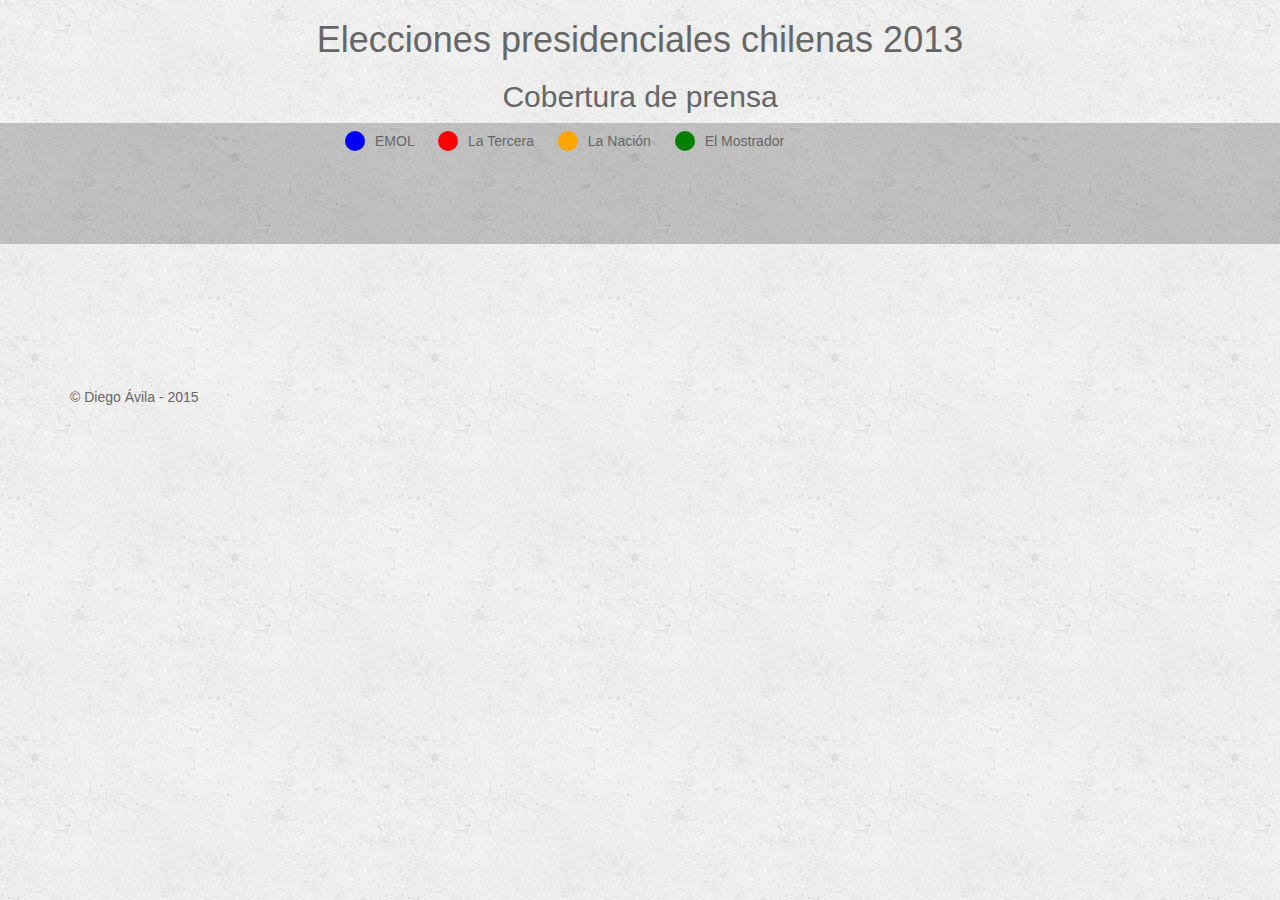
==== index.html @ b123cfca "first commit" ====
<!doctype html>
<!--[if lt IE 7]>      <html class="no-js lt-ie9 lt-ie8 lt-ie7" lang=""> <![endif]-->
<!--[if IE 7]>         <html class="no-js lt-ie9 lt-ie8" lang=""> <![endif]-->
<!--[if IE 8]>         <html class="no-js lt-ie9" lang=""> <![endif]-->
<!--[if gt IE 8]><!--> <html class="no-js" lang=""> <!--<![endif]-->
    <head>
        <meta charset="utf-8">
        <meta http-equiv="X-UA-Compatible" content="IE=edge,chrome=1">
        <title>Elecciones presidenciales 2013 en la prensa</title>
        <meta name="description" content="">
        <meta name="viewport" content="width=device-width, initial-scale=1">
        <link rel="apple-touch-icon" href="apple-touch-icon.png">

        <link rel="stylesheet" href="css/bootstrap.min.css">
        <style>
            body {
                padding-bottom: 20px;
            }
        </style>
        <link rel="stylesheet" href="css/bootstrap-theme.min.css">
        <link rel="stylesheet" href="css/main.css">

        <script src="js/vendor/modernizr-2.8.3-respond-1.4.2.min.js"></script>
        <script src="http://d3js.org/d3.v3.min.js" charset="utf-8"></script>
    </head>
    <body>
        <!--[if lt IE 8]>
            <p class="browserupgrade">You are using an <strong>outdated</strong> browser. Please <a href="http://browsehappy.com/">upgrade your browser</a> to improve your experience.</p>
        <![endif]-->
    <!--<nav class="navbar navbar-inverse navbar-fixed-top" role="navigation">
      <div class="container">
        <div class="navbar-header">
          <button type="button" class="navbar-toggle collapsed" data-toggle="collapse" data-target="#navbar" aria-expanded="false" aria-controls="navbar">
            <span class="sr-only">Toggle navigation</span>
            <span class="icon-bar"></span>
            <span class="icon-bar"></span>
            <span class="icon-bar"></span>
          </button>
          <a class="navbar-brand" href="#">Project name</a>
        </div>
        <div id="navbar" class="navbar-collapse collapse">
          <form class="navbar-form navbar-right" role="form">
            <div class="form-group">
              <input type="text" placeholder="Email" class="form-control">
            </div>
            <div class="form-group">
              <input type="password" placeholder="Password" class="form-control">
            </div>
            <button type="submit" class="btn btn-success">Sign in</button>
          </form>
        </div><!--/.navbar-collapse --
      </div>
    </nav>-->

    <!-- Main jumbotron for a primary marketing message or call to action -->
    <div class="container">
    <h1>Elecciones presidenciales chilenas 2013</h1>
        <h2>Cobertura de prensa</h2>
    </div>    
    <div class="jumbotron">
      <div class="container">
        <div id="chart">
        </div>
        <div id ="leyenda">
            <div class="lista-leyenda">
                <span class="leyenda-emol"></span>EMOL
                <span class="leyenda-LT"></span>La Tercera
                <span class="leyenda-LN"></span>La Naci&oacute;n
                <span class="leyenda-EM"></span>El Mostrador
            </div>
            
        </div>  
      </div>
    </div>

    <div class="container">
      <div class="row">
        <div class="col-md-3">
          
        </div>
        <div id="articulo" class="col-md-6">
            <article>
                <h4></h4>
                <h3></h3>
                <p></p>
            </article>
       </div>
        <div class="col-md-3">
          
        </div>
      </div>

      <hr>

      <footer>
        <p>&copy; Diego Ávila - 2015</p>
      </footer>
    </div> <!-- /container -->        <script src="//ajax.googleapis.com/ajax/libs/jquery/1.11.2/jquery.min.js"></script>
        <script>window.jQuery || document.write('<script src="js/vendor/jquery-1.11.2.min.js"><\/script>')</script>

        <script src="js/vendor/bootstrap.min.js"></script>

        <script src="js/main.js"></script>
        <script type="text/javascript">
          var data;
        
        var generarGrafico = function (data){
            
            var margin = {top: 20, right: 15, bottom: 60, left: 60}
          , width = 960 - margin.left - margin.right
          , height = 500 - margin.top - margin.bottom;

            var tooltip = d3.select("body")
                            .append("div")
                            .style("position", "absolute")
                            .style("z-index", "10")
                            .style("visibility", "hidden")
                            .attr("id", "tooltip");

            var minX = d3.min(data, function(d) { return d.x; });
            var maxX = d3.max(data, function(d) { return d.x; });

            var minY = d3.min(data, function(d) { return d.y; });
            var maxY = d3.max(data, function(d) { return d.y; })    

            var x = d3.scale.linear()
                  .domain([minX - maxX*0.1,maxX+maxX*0.1])
                  .range([ 0, width ]);

            var y = d3.scale.linear()
                      .domain([minY-maxY*0.1, maxY+maxY*0.1])
                      .range([ height, 0 ]);

            var chart = d3.select("#chart")
                            .append('svg:svg')
                            .attr('width', width + margin.right + margin.left)
                            .attr('height', height + margin.top + margin.bottom)
                            .attr('class', 'chart');
            var main = chart.append('g')
                        .attr('transform', 
                              'translate(' + margin.left + ',' + margin.top + ')')
                        .attr('width', width)
                        .attr('height', height)
                        .attr('class', 'main');

             // draw the x axis
            var xAxis = d3.svg.axis()
            .scale(x)
            .orient('bottom');

            main.append('g')
            .attr('transform', 'translate(0,' + height + ')')
            .attr('class', 'main axis date')
            .call(xAxis);

            // draw the y axis
            var yAxis = d3.svg.axis()
            .scale(y)
            .orient('left');

            main.append('g')
            .attr('transform', 'translate(0,0)')
            .attr('class', 'main axis date')
            .call(yAxis);

            var g = main.append("svg:g"); 

            var circles = g.selectAll("circle")
                                        .data(data)
                                        .enter()
                                        .append("circle");
            var circlesAtt = circles
                            .attr("cx", function (d){return x(d.x);})
                            .attr("cy", function (d){return y(d.y);})
                            .attr("r", 5)
                            .style("fill", function(d){
                                    var color;
                                    if(d.medio == 'EMOL'){color= "blue" ;}
                                    else if(d.medio == 'La Tercera'){color= "red";}
                                    else if(d.medio == 'La Nacion'){color= "orange";}
                                    else{color= "green"}
                                    return color;
                                    })
                            .style("opacity", 0.3)
                            .on("click", function(d){
                                console.log(d.titulo);
                                location.href="#articulo"
                                d3.select("article").style("visibility", "visible");
                                d3.select("#articulo article h4").text(d.medio);
                                d3.select("#articulo article h3").text(d.titulo);
                                d3.select("#articulo article p").html('<em>'+
                                                                      d.fecha+
                                                                     '</em>'+
                                                                     '<br>'+
                                                                     '<a href="'+d.url+'" target="_blank">'+
                                                                     d.url+
                                                                     '</a>');
                            })
                            .on("mouseover", function(d){
                                d3.select(this)
                                .transition()
                                .delay(0)
                                .duration(500)
                                .attr("r", 15)
                                .style("opacity", 1);

                                return tooltip
                                        .style("visibility", "visible")
                                        //.text(d.fecha+"<br>"+d.titulo + "(" +d.x +","+d.y + ")")
                                        .html('<div>'+
                                                '<h5>'+d.medio+'</h5>'+
                                              '</div>'+
                                                '<div>'+
                                                '<strong>'+d.fecha+'</strong>'+
                                              '</div>'+
                                              '<div>'+
                                                d.titulo+
                                              '</div>'
                                             )
                                ;
                            })
                            .on("mousemove", function(){
                                return tooltip.style("top", (event.pageY-10)+"px").style("left",(event.pageX+10)+"px");})
                            .on("mouseout", function(){
                                d3.select(this)
                                .transition()
                                .delay(0)
                                .duration(500)
                                .attr("r", 5)
                                .style("opacity", 0.3);
                                return tooltip.style("visibility", "hidden");
                            });
                            ;

        };
        
        d3.json("data/data-full.json", function(error, json){
            if (error) {return console.warn(error);}
            data = json;
            generarGrafico(data);
        } );
        
        </script>
    </body>
</html>
---- css/main.css ----
/* ==========================================================================
   Author's custom styles
   ========================================================================== */

body{
background: url(../img/concrete_seamless.png);
      font-family: "Lato", Calibri, Arial, sans-serif;
    color:#666;
}

#tooltip{
            background: rgb(250, 250, 250);
            border-radius: 5px;
            padding: 5px;
            box-shadow: 0px 0px 20px grey;
        }
        .chart {

        }

        .main text {
            font: 10px sans-serif;	
        }

        .axis line, .axis path {
            shape-rendering: crispEdges;
            stroke: black;
            fill: none;
        }
        
        #chart svg{
            background: #F2F2F2;
        }  

        container h1 {
            font-size: 30px;
            line-height: 38px;
            margin: 0;
            position: relative;
            font-weight: 300;
            color: #666;
            text-shadow: 0 1px 1px rgba(255,255,255,0.6);
        }
        .jumbotron{
          background: rgba(0,0,0,0.2);
        }
        article{
            background: rgba(255,255,255, 0.5);
            padding: 20px;
            visibility: hidden;
        }
    h1, h2 {  text-align: center;}
article h4{  border-bottom: #666 solid 2px;}
        #leyenda{
            position: relative;
            top: -45px;
        }
        #leyenda span {
          display: inline-block;
          width: 20px;
          height: 20px;
          border-radius: 10px;
          margin-right: 10px;
          margin-left: 20px;    
          position: relative;
          top: 5px;
        }
        .lista-leyenda{
            display: inline-block;
            margin-left: 255px;
            margin-right: auto;
        }
        .leyenda-emol{background: blue;}
        .leyenda-LT{background: red;}
        .leyenda-LN{background: orange;}
        .leyenda-EM{background: green;}
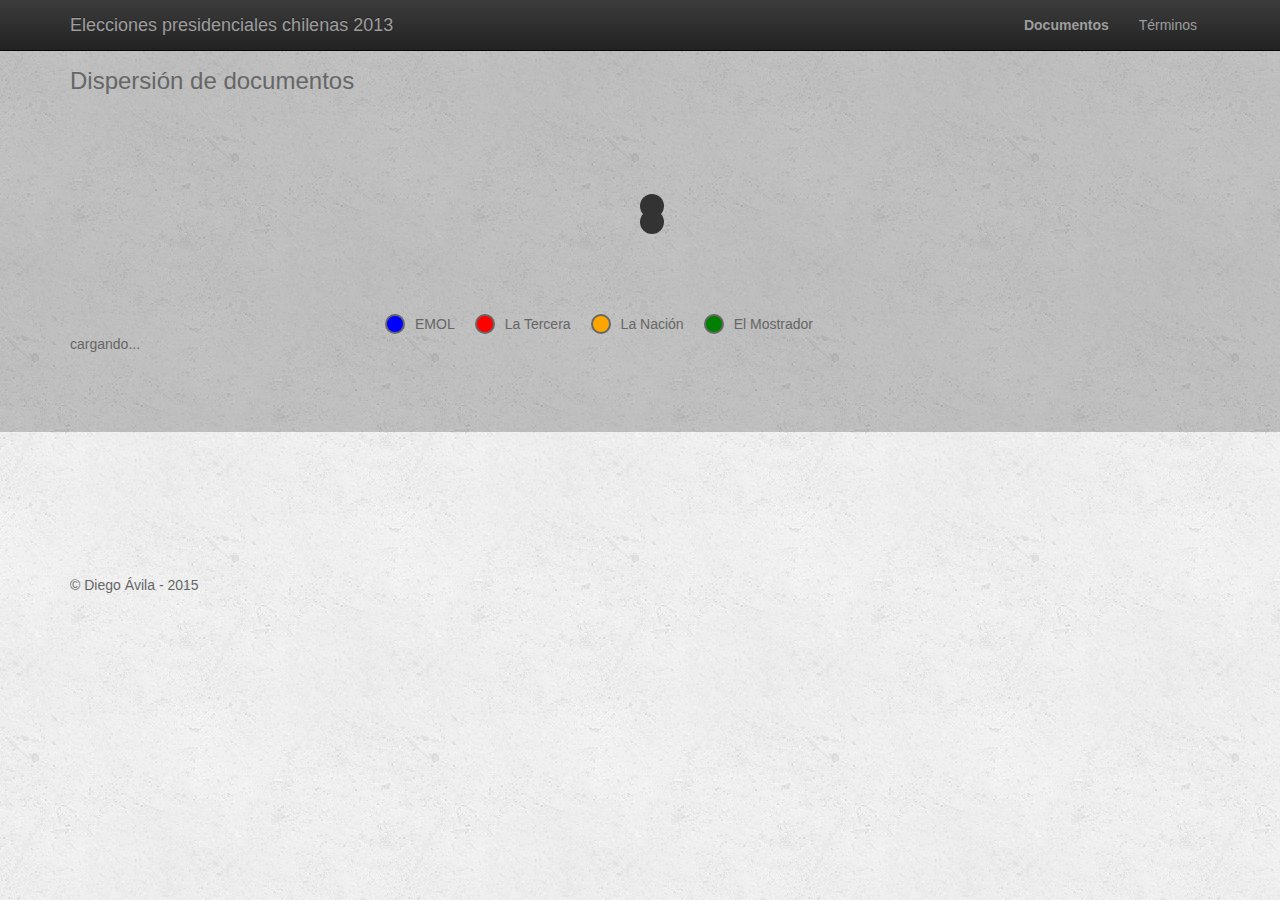
==== commit 5b6ae09f: "grafos" ====
--- a/index.html
+++ b/index.html
@@ -27,7 +27,7 @@
         <!--[if lt IE 8]>
             <p class="browserupgrade">You are using an <strong>outdated</strong> browser. Please <a href="http://browsehappy.com/">upgrade your browser</a> to improve your experience.</p>
         <![endif]-->
-    <!--<nav class="navbar navbar-inverse navbar-fixed-top" role="navigation">
+    <nav class="navbar navbar-inverse navbar-fixed-top" role="navigation">
       <div class="container">
         <div class="navbar-header">
           <button type="button" class="navbar-toggle collapsed" data-toggle="collapse" data-target="#navbar" aria-expanded="false" aria-controls="navbar">
@@ -36,10 +36,11 @@
             <span class="icon-bar"></span>
             <span class="icon-bar"></span>
           </button>
-          <a class="navbar-brand" href="#">Project name</a>
+          <a class="navbar-brand" href="index.html">
+              Elecciones presidenciales chilenas 2013</a>
         </div>
         <div id="navbar" class="navbar-collapse collapse">
-          <form class="navbar-form navbar-right" role="form">
+          <!--<form class="navbar-form navbar-right" role="form">
             <div class="form-group">
               <input type="text" placeholder="Email" class="form-control">
             </div>
@@ -47,29 +48,61 @@
               <input type="password" placeholder="Password" class="form-control">
             </div>
             <button type="submit" class="btn btn-success">Sign in</button>
-          </form>
-        </div><!--/.navbar-collapse --
+          </form>-->
+            <div class="navbar-form navbar-right">
+                <div class="form-group">
+                    <a class="btn btn-link active"  href="index.html">
+                        <strong>Documentos</strong>
+                    </a>
+                </div>
+                <div class="form-group">
+                    <a class="btn btn-link"  href="grafos.html">T&eacute;rminos</a>
+                </div>
+                
+            
+            </div>
+            
+        </div><!--/.navbar-collapse -->
       </div>
-    </nav>-->
+    </nav>
 
     <!-- Main jumbotron for a primary marketing message or call to action -->
     <div class="container">
-    <h1>Elecciones presidenciales chilenas 2013</h1>
-        <h2>Cobertura de prensa</h2>
     </div>    
     <div class="jumbotron">
       <div class="container">
+          
+        <h3>Dispersi&oacute;n de documentos</h3>
+        <div class="loading">
+            <div class="spinner">
+              <div class="dot1"></div>
+              <div class="dot2"></div>
+            </div>
+            cargando...
+          </div>  
         <div id="chart">
         </div>
         <div id ="leyenda">
             <div class="lista-leyenda">
-                <span class="leyenda-emol"></span>EMOL
-                <span class="leyenda-LT"></span>La Tercera
-                <span class="leyenda-LN"></span>La Naci&oacute;n
-                <span class="leyenda-EM"></span>El Mostrador
+                <ul>
+                    <li id="btn-emol">
+                    <span class="leyenda-emol"></span>EMOL
+                    </li>
+                    <li id="btn-lt">
+                        <span class="leyenda-LT"></span>La Tercera
+                    </li>
+                    <li id="btn-ln">
+                        <span class="leyenda-LN"></span>La Naci&oacute;n
+                    </li>
+                    <li id="btn-em">
+                        <span class="leyenda-EM"></span>El Mostrador
+                    </li>   
+                </ul>
+                 
             </div>
             
-        </div>  
+        </div> 
+          
       </div>
     </div>
 
@@ -92,19 +125,27 @@
 
       <hr>
 
-      <footer>
+      
+    </div>
+    <div class="container">
+        
+        
+        <footer>
         <p>&copy; Diego Ávila - 2015</p>
       </footer>
-    </div> <!-- /container -->        <script src="//ajax.googleapis.com/ajax/libs/jquery/1.11.2/jquery.min.js"></script>
+    </div>    
+        <!-- /container -->        
+        <script src="//ajax.googleapis.com/ajax/libs/jquery/1.11.2/jquery.min.js"></script>
         <script>window.jQuery || document.write('<script src="js/vendor/jquery-1.11.2.min.js"><\/script>')</script>
 
         <script src="js/vendor/bootstrap.min.js"></script>
 
         <script src="js/main.js"></script>
         <script type="text/javascript">
-          var data;
-        
-        var generarGrafico = function (data){
+        var data;
+        var filteredData;
+
+        var generarGrafico = function (data, callback){
             
             var margin = {top: 20, right: 15, bottom: 60, left: 60}
           , width = 960 - margin.left - margin.right
@@ -117,11 +158,11 @@
                             .style("visibility", "hidden")
                             .attr("id", "tooltip");
 
-            var minX = d3.min(data, function(d) { return d.x; });
-            var maxX = d3.max(data, function(d) { return d.x; });
-
-            var minY = d3.min(data, function(d) { return d.y; });
-            var maxY = d3.max(data, function(d) { return d.y; })    
+            //var minX = d3.min(data, function(d) { return d.x; });
+            //var maxX = d3.max(data, function(d) { return d.x; });
+
+            //var minY = d3.min(data, function(d) { return d.y; });
+            //var maxY = d3.max(data, function(d) { return d.y; });    
 
             var x = d3.scale.linear()
                   .domain([minX - maxX*0.1,maxX+maxX*0.1])
@@ -130,7 +171,8 @@
             var y = d3.scale.linear()
                       .domain([minY-maxY*0.1, maxY+maxY*0.1])
                       .range([ height, 0 ]);
-
+            
+            d3.select("svg").remove();
             var chart = d3.select("#chart")
                             .append('svg:svg')
                             .attr('width', width + margin.right + margin.left)
@@ -231,15 +273,132 @@
                                 return tooltip.style("visibility", "hidden");
                             });
                             ;
+            callback();
 
         };
         
-        d3.json("data/data-full.json", function(error, json){
-            if (error) {return console.warn(error);}
-            data = json;
-            generarGrafico(data);
-        } );
-        
+        var hideLoading= function (){ $('.loading').hide();}    
+            
+        var filtrarMedio = function (medio){
+            filteredData = [];
+            for (var i = 0; i<data.length; i++){
+                if(data[i].medio == medio){
+                    filteredData.push(data[i]);
+                }
+            }
+            generarGrafico(filteredData, hideLoading);
+        };    
+        
+        
+        
+        var enabledEmol = false;
+        var enabledLT = false;    
+        var enabledLN = false;
+        var enabledEM = false;
+
+        var minX;
+        var maxX;
+
+        var minY;
+        var maxY;
+        
+        $(document).ready(function(){
+
+            d3.json("data/data-full.json", function(error, json){
+                $('.loading').show();
+                if (error) {return console.warn(error);}
+                data = json;
+
+                minX = d3.min(data, function(d) { return d.x; });
+                maxX = d3.max(data, function(d) { return d.x; });
+
+                minY = d3.min(data, function(d) { return d.y; });
+                maxY = d3.max(data, function(d) { return d.y; });
+
+
+                generarGrafico(data, hideLoading);
+            } );
+
+             
+
+            $('ul li#btn-emol').click(function(){
+                //Caso emol
+                console.log("btn-emol");
+                 enabledEmol = !enabledEmol;
+                 enabledLT = false;    
+                 enabledLN = false;
+                 enabledEM = false;
+                if (enabledEmol){//just one
+                    $('#leyenda span').addClass('no-background');
+                    $('.leyenda-emol').removeClass('no-background');
+                    filtrarMedio('EMOL');
+                }
+                else{//all media
+                    $('#leyenda span').removeClass('no-background');
+                    generarGrafico(data);
+                }
+                
+            });
+            $('ul li#btn-lt').click(function(){
+                //Caso LT
+                console.log("btn-lt");
+                 enabledEmol = false;
+                 enabledLT = !enabledLT;    
+                 enabledLN = false;
+                 enabledEM = false;
+                if (enabledLT){
+                    //just one
+                    $('#leyenda span').addClass('no-background');
+                    $('.leyenda-LT').removeClass('no-background');
+                    filtrarMedio('La Tercera');
+                }
+                else{
+                    $('#leyenda span').removeClass('no-background');
+                    generarGrafico(data);
+                }
+                
+            });
+            $('ul li#btn-ln').click(function(){
+                //Caso LN
+                console.log("btn-ln");
+                 enabledEmol = false;
+                 enabledLT = false;    
+                 enabledLN = !enabledLN;
+                 enabledEM = false;
+                if (enabledLN){
+                    //just one
+                    $('#leyenda span').addClass('no-background');
+                    $('.leyenda-LN').removeClass('no-background');
+                    filtrarMedio('La Nacion');
+                }
+                else{
+                    $('#leyenda span').removeClass('no-background');
+                    generarGrafico(data);
+                }
+                
+            });
+            $('ul li#btn-em').click(function(){
+                //Caso EM
+                console.log("btn-em");
+                 enabledEmol = false;
+                 enabledLT = false;    
+                 enabledLN = false;
+                 enabledEM = !enabledEM;
+                if (enabledEM){
+                    //just one
+                    $('#leyenda span').addClass('no-background');
+                    $('.leyenda-EM').removeClass('no-background');
+                    filtrarMedio('El Mostrador');
+                }
+                else{
+                    $('#leyenda span').removeClass('no-background');
+                    generarGrafico(data);
+                }
+                
+            });
+            
+            
+        });
         </script>
     </body>
 </html>
--- a/css/main.css
+++ b/css/main.css
@@ -66,16 +66,71 @@
           margin-left: 20px;    
           position: relative;
           top: 5px;
+          border:solid 2px;
         }
         .lista-leyenda{
             display: inline-block;
             margin-left: 255px;
             margin-right: auto;
         }
-        .leyenda-emol{background: blue;}
-        .leyenda-LT{background: red;}
-        .leyenda-LN{background: orange;}
-        .leyenda-EM{background: green;}
+        .leyenda-emol{background: blue; border-color: blue;}
+        .leyenda-LT{background: red; border-color: red;}
+        .leyenda-LN{background: orange; border-color: orange;}
+        .leyenda-EM{background: green; border-color:green;}
+        ul{list-style: none;}
+        ul li {float: left;}
+        ul li:hover{font-weight: bold; cursor: pointer;}
+        .no-background{background: none;}
+
+.spinner {
+  margin: 100px auto;
+  width: 40px;
+  height: 40px;
+  position: relative;
+  text-align: center;
+  
+  -webkit-animation: rotate 2.0s infinite linear;
+  animation: rotate 2.0s infinite linear;
+}
+
+.dot1, .dot2 {
+  width: 60%;
+  height: 60%;
+  display: inline-block;
+  position: absolute;
+  top: 0;
+  background-color: #333;
+  border-radius: 100%;
+  
+  -webkit-animation: bounce 2.0s infinite ease-in-out;
+  animation: bounce 2.0s infinite ease-in-out;
+}
+
+.dot2 {
+  top: auto;
+  bottom: 0px;
+  -webkit-animation-delay: -1.0s;
+  animation-delay: -1.0s;
+}
+
+@-webkit-keyframes rotate { 100% { -webkit-transform: rotate(360deg) }}
+@keyframes rotate { 100% { transform: rotate(360deg); -webkit-transform: rotate(360deg) }}
+
+@-webkit-keyframes bounce {
+  0%, 100% { -webkit-transform: scale(0.0) }
+  50% { -webkit-transform: scale(1.0) }
+}
+
+@keyframes bounce {
+  0%, 100% { 
+    transform: scale(0.0);
+    -webkit-transform: scale(0.0);
+  } 50% { 
+    transform: scale(1.0);
+    -webkit-transform: scale(1.0);
+  }
+}
+.active{color: white;}
 
 
 
@@ -83,5 +138,3 @@
 
 
 
-
-
